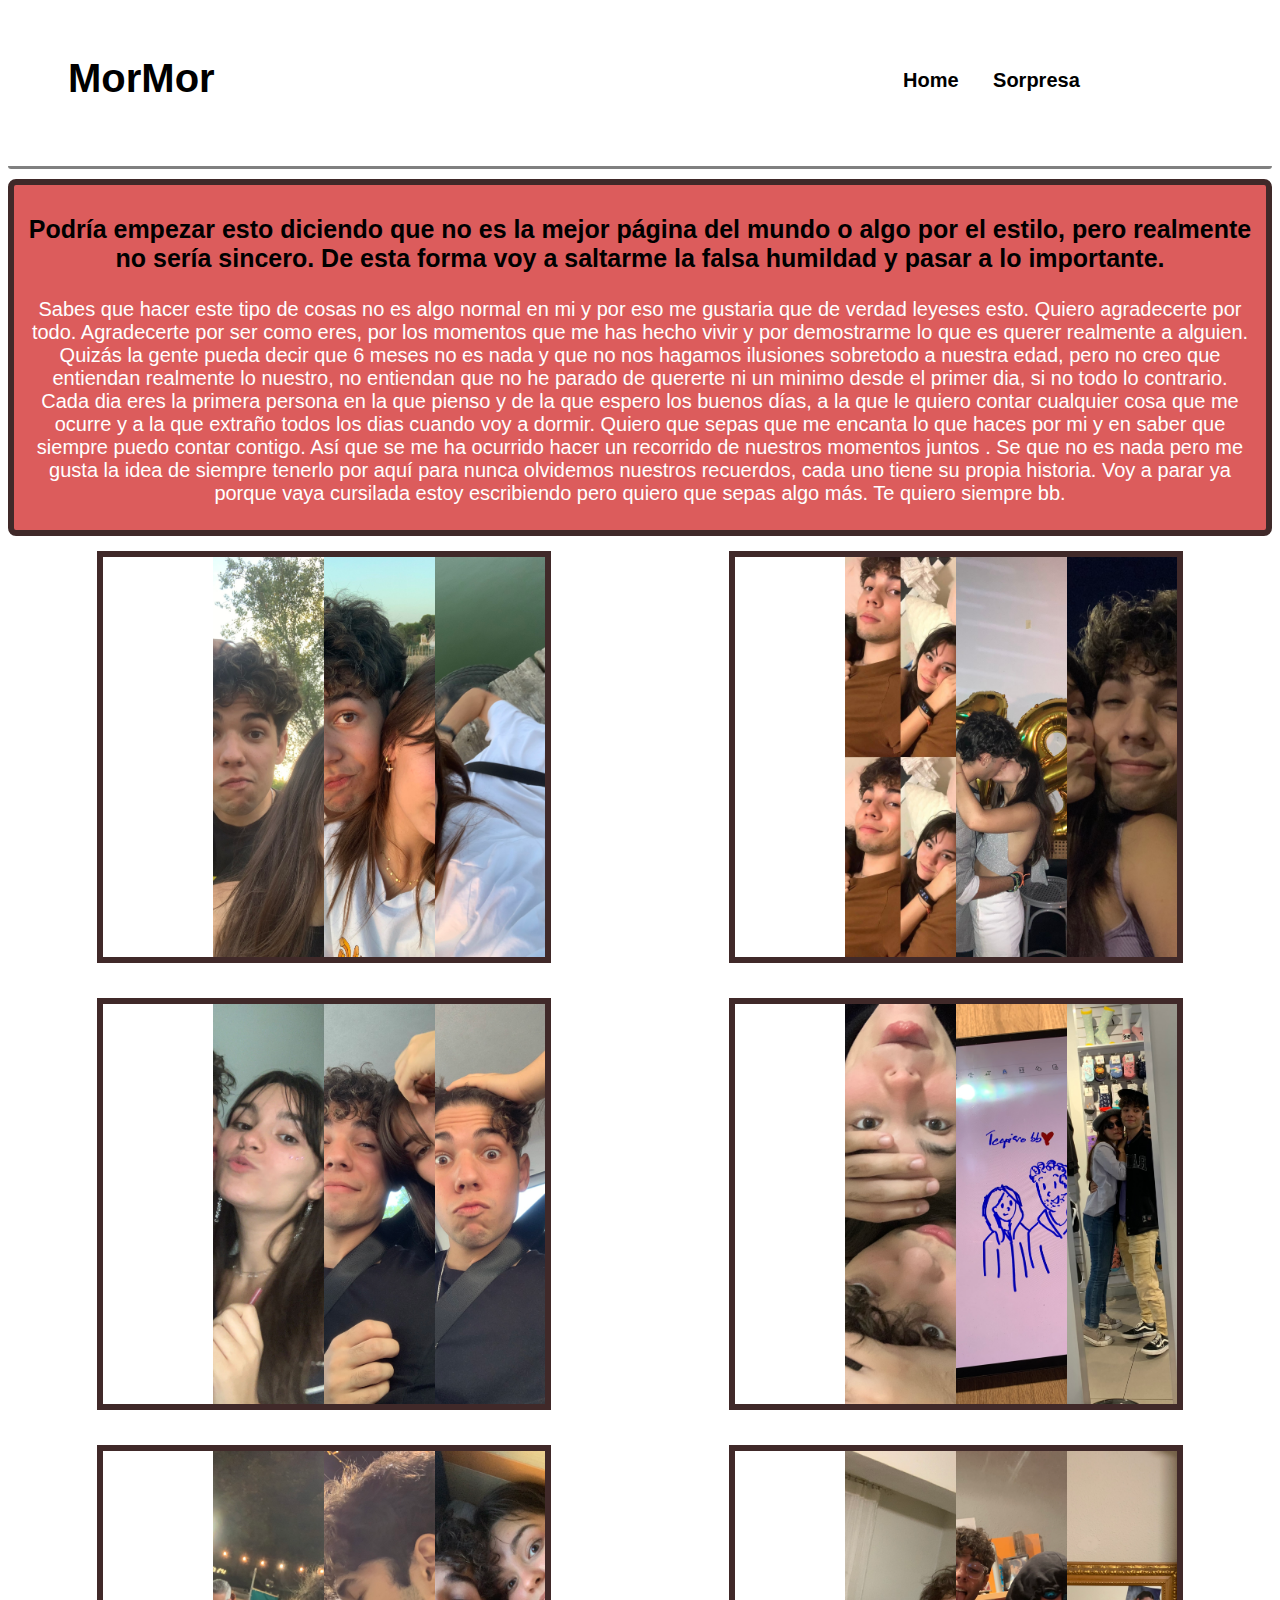
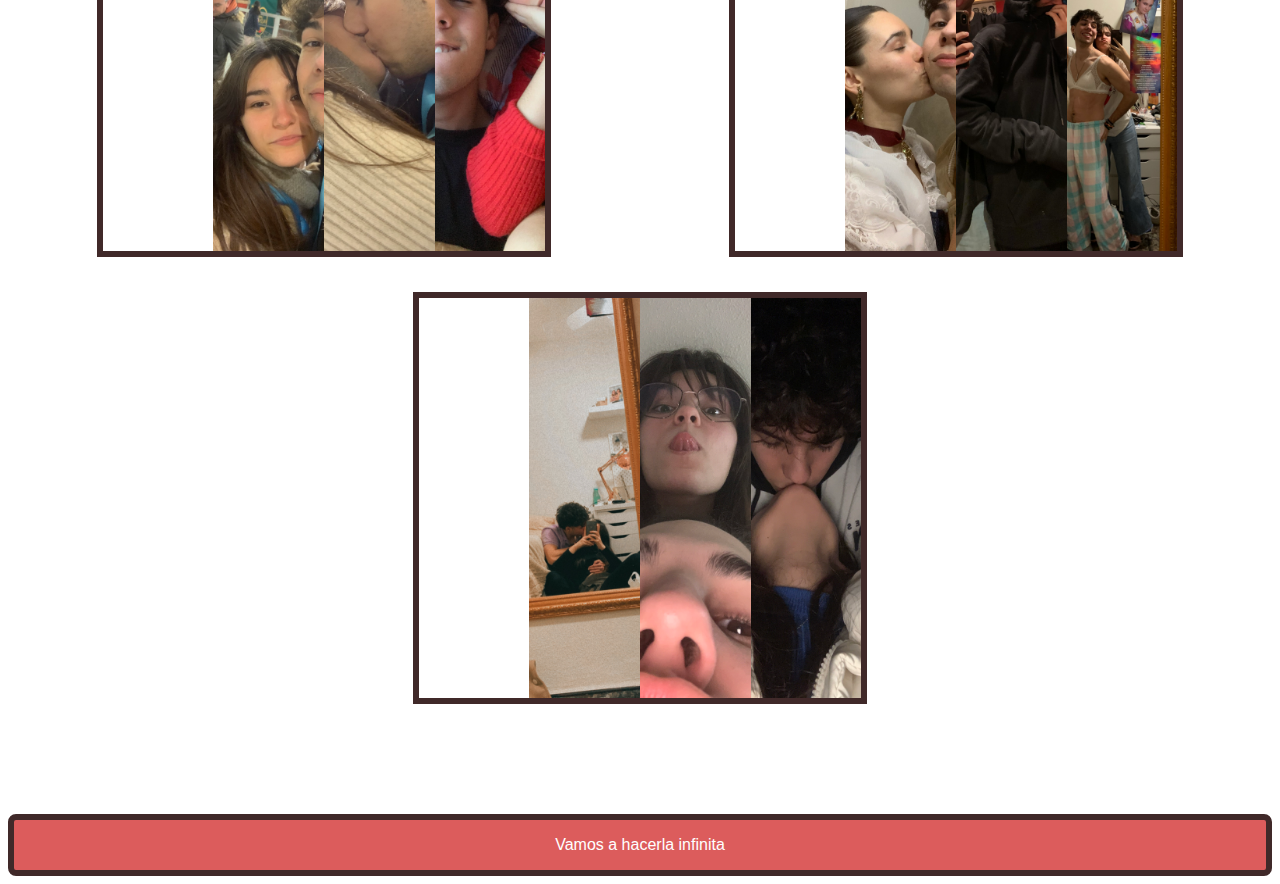
==== calendario.html @ c7064f5e "1.14.02.2023" ====
<!DOCTYPE html>
<html lang="en">
<head>
    <meta charset="UTF-8">
    <meta http-equiv="X-UA-Compatible" content="IE=edge">
    <meta name="viewport" content="width=device-width, initial-scale=1.0">
    <title>Sorpresa</title>
    <link rel="stylesheet" type="text/css" media="screen" href="style-desktop.css">
    <link rel="stylesheet" type="text/css" media="only screen and (max-width: 1000px)" href="style-mobile.css">
</head>
<body>
    <section class="cabecero">
        <div id="Corazón"><img src="https://images.vexels.com/media/users/3/144097/isolated/preview/3dedcd235214cdde6b4e171fdbf66c9d-icono-de-corazon.png" alt=""></div>
        <p>MorMor</p>
        <div class="menu">
            <ul>
                <li><a href="index.html">Home</a></li>
                <li><a href="calendario.html">Sorpresa</a></li>
            </ul>
        </div>
    </section>
    <div class="mensaje">
        <h3>Podría empezar esto diciendo que no es la mejor página del mundo o algo por el estilo, pero realmente no sería sincero. De esta forma voy a saltarme la falsa humildad y pasar a lo importante.</h3>
        <p>Sabes que hacer este tipo de cosas no es algo normal en mi y por eso me gustaria que de verdad leyeses esto. Quiero agradecerte por todo. Agradecerte por ser como eres, por los momentos que me has hecho vivir y por demostrarme lo que es querer realmente a alguien. Quizás la gente pueda decir que 6 meses no es nada y que no nos hagamos ilusiones sobretodo a nuestra edad, pero no creo que entiendan realmente lo nuestro, no entiendan que no he parado de quererte ni un minimo desde el primer dia, si no todo lo contrario. Cada dia eres la primera persona en la que pienso y de la que espero los buenos días, a la que le quiero contar cualquier cosa que me ocurre y a la que extraño todos los dias cuando voy a dormir. Quiero que sepas que me encanta lo que haces por mi y en saber que siempre puedo contar contigo. Así que se me ha ocurrido hacer un recorrido de nuestros momentos juntos . Se que no es nada pero me gusta la idea de siempre tenerlo por aquí para nunca olvidemos nuestros recuerdos, cada uno tiene su propia historia. Voy a parar ya porque vaya cursilada estoy escribiendo pero quiero que sepas algo más. Te quiero siempre bb.</p>
    </div>
    <section class="fondoCal">
        
    <section class="calendario">
        
        <div class="agosto">
            <img src="https://www.freepnglogos.com/uploads/number-0-png/number-0-newest-submissions-puns-8.png" alt="">
            <img src="images/Agosto/IMG_7201.JPEG" alt="">
            <img src="images/Agosto/IMG_7406.JPEG" alt="">
            <img src="images/Agosto/IMG_7409.JPEG" alt="">
        </div>

        <div class="septiembre">
            <img src="https://pngimg.es/d/number1_PNG14893.png" alt="">
            <img src="images/Septiembre/3f821b1c-e3c3-435c-ba1f-c3f074bdb430.jpg" alt="">
            <img src="images/Septiembre/cad2381a-b16b-4cbd-a0c6-21594a4b00ce.jpg" alt="">
            <img src="images/Septiembre/IMG_8160.JPEG" alt="">
        </div>
        
        <div class="octubre">
            <img src="https://www.pngplay.com/wp-content/uploads/5/Number-2-Background-PNG-Image.png" alt="">            
            
            <img src="images/Octubre/4110e9b2-b21f-451c-b2a3-12bce443c176.jpg" alt="">
            <img src="images/Octubre/IMG_9192.JPEG" alt="">
            <img src="images/Octubre/IMG_9194.JPEG" alt="">
        </div>
        
        <div class="noviembre">
            <img src="https://www.pngplay.com/wp-content/uploads/5/Number-3-No-Background.png" alt="">
            
            <img src="images/Noviembre/IMG_0004.JPEG" alt="">
            <img src="images/Noviembre/IMG_9847.JPEG" alt="">
            <img src="images/Noviembre/IMG_9849.JPEG" alt="">
        </div>
        
        <div class="diciembre">
            <img src="https://www.pngplay.com/wp-content/uploads/5/Number-4-Download-Free-PNG.png" alt="">
            
            <img src="images/Diciembre/IMG_0810.JPEG" alt="">
            <img src="images/Diciembre/IMG_0813.JPEG" alt="">
            <img src="images/Diciembre/IMG_1171.JPEG" alt="">
        </div>

        <div class="enero">
            <img src="https://www.pngall.com/wp-content/uploads/2/5-Number-PNG-Download-Image.png" alt="">
            <img src="images/Enero/IMG_1938.JPEG" alt="">
            <img src="images/Enero/IMG_2243.JPEG" alt="">
            <img src="images/Enero/IMG_2265.JPEG" alt="">

        </div> 
        <div class="febrero">
            <img src="https://www.pngmart.com/files/14/6-Number-PNG-Transparent.png" alt="">
            <img src="images/Febrero/4F44033A-2F65-46F3-8080-91E2A456A381.jpg" alt="">
            <img src="images/Febrero/IMG_2491.JPEG" alt="">
            <img src="images/Febrero/IMG_2554.JPEG" alt="">
        </div>
        
        
        
    </section>
    <footer>
        <p>Vamos a hacerla infinita</p>
    </footer>
    </section>
</body>
</html>
---- style-desktop.css ----
body{
    width: auto;
    text-align: center;
    font-family:'Segoe UI', Tahoma, Geneva, Verdana, sans-serif;
}
.cabecero{
    border-bottom: gray 3px solid;
    background-color: white;
    border-radius: 3px;
    height: 150px;
}
.cabecero p{
    font-size: 40px;
    display: block;
    position: relative;
    left: 60px;
    float: left;
    font-weight: bold;
}
#Corazón{
    float: left;
    margin-bottom: 25px;
    position: relative;
    bottom: 10px;
    left: 50px;
    margin-top: 25px;
}
#Corazón img{
    width: 100px;
}
.menu{
    position: relative;
    top: 35%;
    left: 22%;    
}
.menu li{
    display: inline-block;
    padding: 0px 15px;
}
.menu a{
    text-decoration: none;
    font-size: 20px;
    color: black;
    font-weight: bold;
}
.menu a:hover{
    font-size: x-large;
}
.resto{
    margin-top: 20px;
    background-image: url('https://img.myloview.com/stickers/cute-pink-hearts-romantic-seamless-patttern-texture-for-wallpapers-fabric-wrap-web-page-backgrounds-vector-illustration-400-167426427.jpg');
}
#barraH{
    margin: auto;
    width: auto;
    background-color: #dc5c5c;
    border: solid 6px #402929;
    border-radius: 8px;
}
#barraH p{
    font-size: 70px;
    color: white;   
    font-weight: bold;
    font-family: Cambria, Cochin, Georgia, Times, 'Times New Roman', serif;
    
}
#boton{
    margin: auto;
    margin-top: 20px;
    width: 180px;
    height: 60px;
    background-color: #dc5c5ca6;
    font-size: 40px;
    border: solid 6px #402929;
    color: white;
    border-radius: 8px;
}
#boton:hover{
    background-color: #b45353;
}
.image{
    margin: auto;
    margin-top: 20px;
    margin-bottom: 20px;
    
}
footer{
    margin-top: 90px;
    width:auto;
    border: solid 6px #402929;
    background-color: #dc5c5c;
    color: white;
    border-radius: 8px;
}

/*Calendario*/
.calendario{
    display: flex;
    flex-wrap: wrap;
    margin: auto;
    width: auto;
     
}


.calendario div{
    margin: auto;
    display: flex;
    width: 35%;
    height: 400px;
    margin-bottom: 20px;
    margin-top: 15px ;
    border: solid 6px #402929;
    
}

.calendario div img{
    width: 0px;
    flex-grow:1;
    object-fit: cover;
    transition:700ms;
}

.calendario div img:hover{
    width: 200px;
    cursor: crosshair;
    
}

.fondoCal{
    background-image: url('https://img.myloview.com/stickers/cute-pink-hearts-romantic-seamless-patttern-texture-for-wallpapers-fabric-wrap-web-page-backgrounds-vector-illustration-400-167426427.jpg');
}

.mensaje{
    margin-top: 10px;
    background-color: #dc5c5c;
    border: solid 6px #402929;
    padding: 5px;
    border-radius: 8px;
}
.mensaje h3{
    font-size: 25px;
}
.mensaje p{
    padding: 0px 10px;
    font-size: 20px;
    color: white;
    
}
---- style-mobile.css ----
body{
    width: auto;
    text-align: center;
    font-family:'Segoe UI', Tahoma, Geneva, Verdana, sans-serif;
}
.cabecero{
    border-bottom: gray 3px solid;
    background-color: white;
    border-radius: 3px;
    height: 150px;
}
.cabecero p{
    font-size: 30px;
    display: block;
    position: relative;
    left: 45px;
    float: left;
    font-weight: bold;
    top: 40px;
}
#Corazón{
    float: left;
    margin-bottom: 25px;
    position: relative;
    top: 6px;
    margin-top: 25px;
}
#Corazón img{
    width: 60px;
}
.menu{
    position: relative;
    top: 35%;
    left: 10%;    
}
.menu li{
    display: inline-block;
    padding: 0px 15px;
}
.menu a{
    text-decoration: none;
    font-size: 20px;
    color: black;
    font-weight: bold;
}
.menu a:hover{
    font-size: x-large;
}
.resto{
    margin-top: 20px;
    background-image: url('https://img.myloview.com/stickers/cute-pink-hearts-romantic-seamless-patttern-texture-for-wallpapers-fabric-wrap-web-page-backgrounds-vector-illustration-400-167426427.jpg');
}
#barraH{
    margin: auto;
    width: auto;
    background-color: #dc5c5c;
    border: solid 6px #402929;
    border-radius: 8px;
}
#barraH p{
    font-size: 70px;
    color: white;   
    font-weight: bold;
    font-family: Cambria, Cochin, Georgia, Times, 'Times New Roman', serif;
    
}
#boton{
    margin: auto;
    margin-top: 20px;
    width: 180px;
    height: 60px;
    background-color: #dc5c5ca6;
    font-size: 40px;
    border: solid 6px #402929;
    color: white;
    border-radius: 8px;
}
#boton:hover{
    background-color: #b45353;
}
.image{
    margin: auto;
    margin-top: 20px;
    margin-bottom: 20px;
    
}
footer{
    margin-top: 90px;
    width:auto;
    border: solid 6px #402929;
    background-color: #dc5c5c;
    color: white;
    border-radius: 8px;
}

/*Calendario*/
.calendario{
    display: flex;
    flex-wrap:wrap;
    margin: auto;
    width: auto;
   
}


.calendario div{
    border: solid 6px #402929;
    margin-bottom: 20px;
    margin-top: 15px;
    width: 100%;
}

.calendario div img{
    width: 0px;
    flex-grow:1;
    object-fit: cover;
    transition:700ms;
}
.calendario div img:hover{
    width: 200px;
}

.fondoCal{
    background-image: url('https://img.myloview.com/stickers/cute-pink-hearts-romantic-seamless-patttern-texture-for-wallpapers-fabric-wrap-web-page-backgrounds-vector-illustration-400-167426427.jpg');
}
.mensaje{
    margin-top: 10px;
    background-color: #dc5c5c;
    border: solid 6px #402929;
    padding: 5px;
    border-radius: 8px;
}
.mensaje h3{
    font-size: 25px;
}
.mensaje p{
    padding: 0px 10px;
    font-size: 20px;
    color: white;
    
}
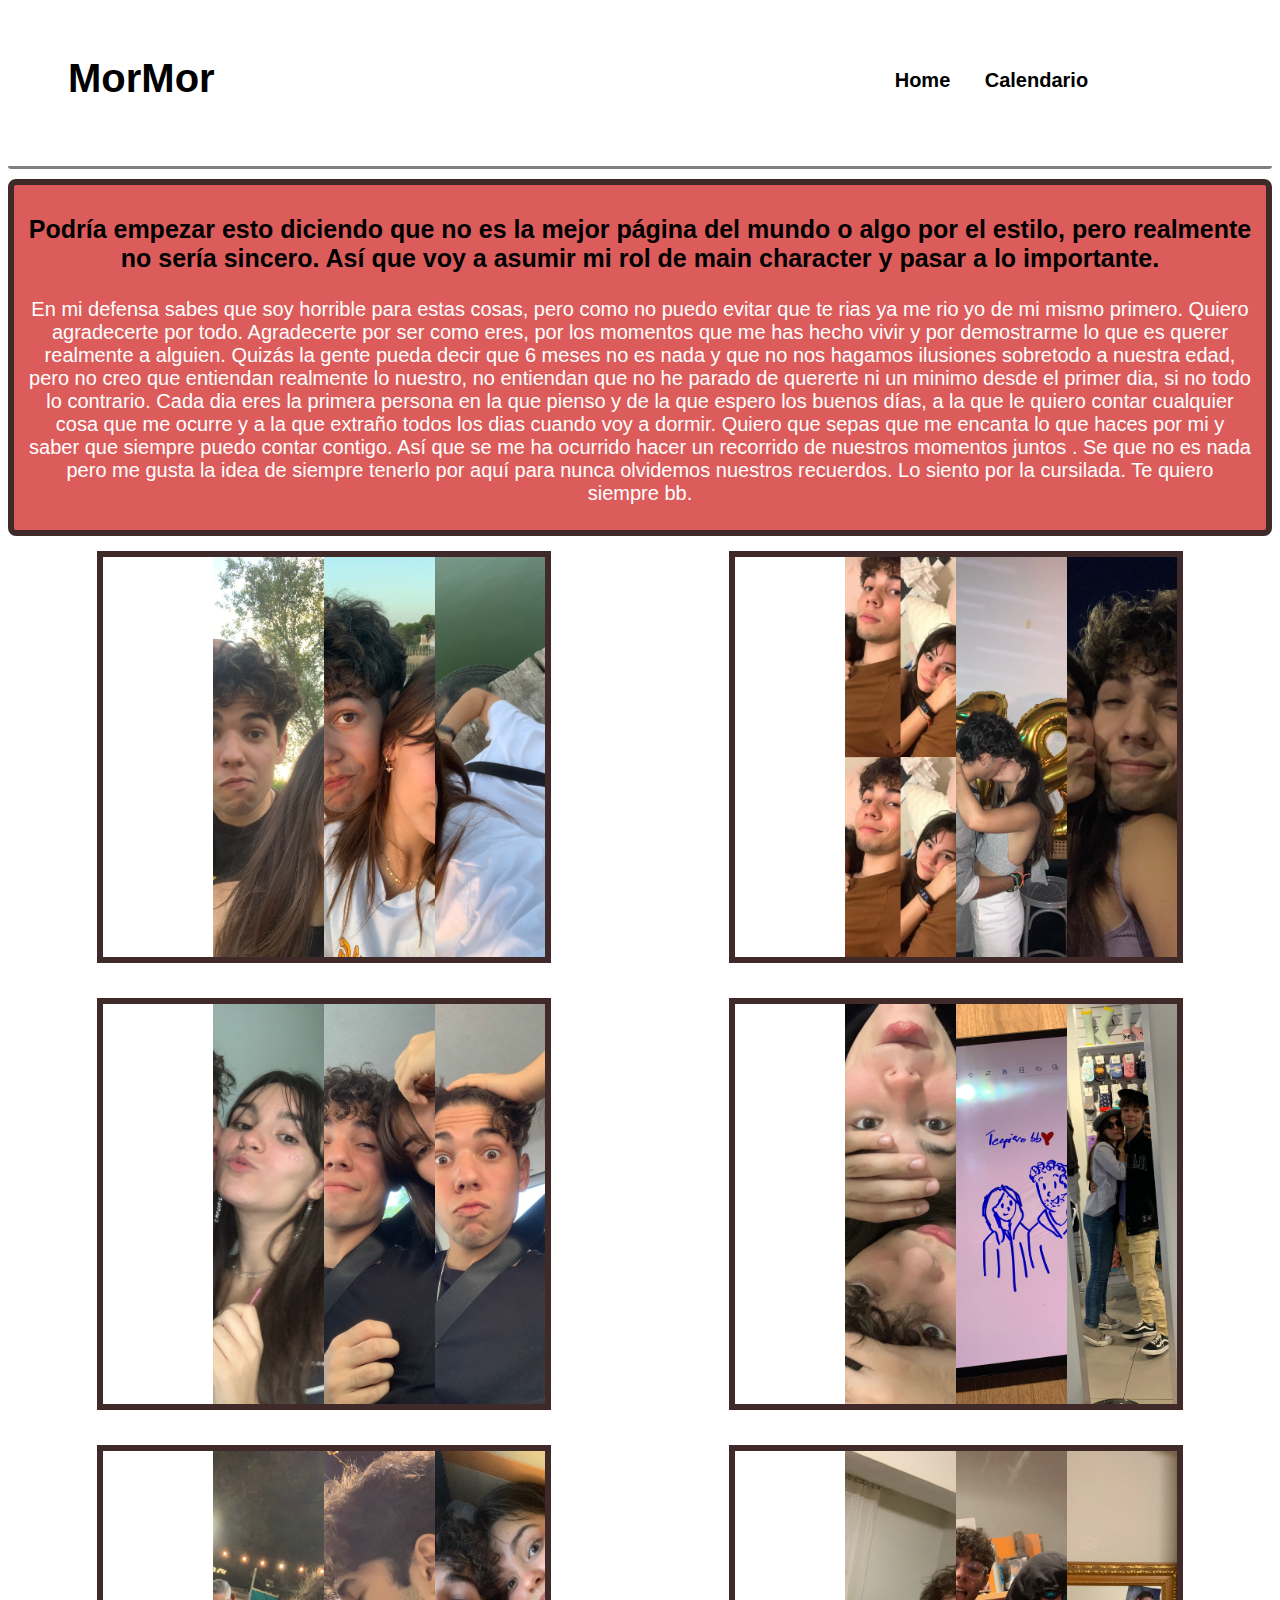
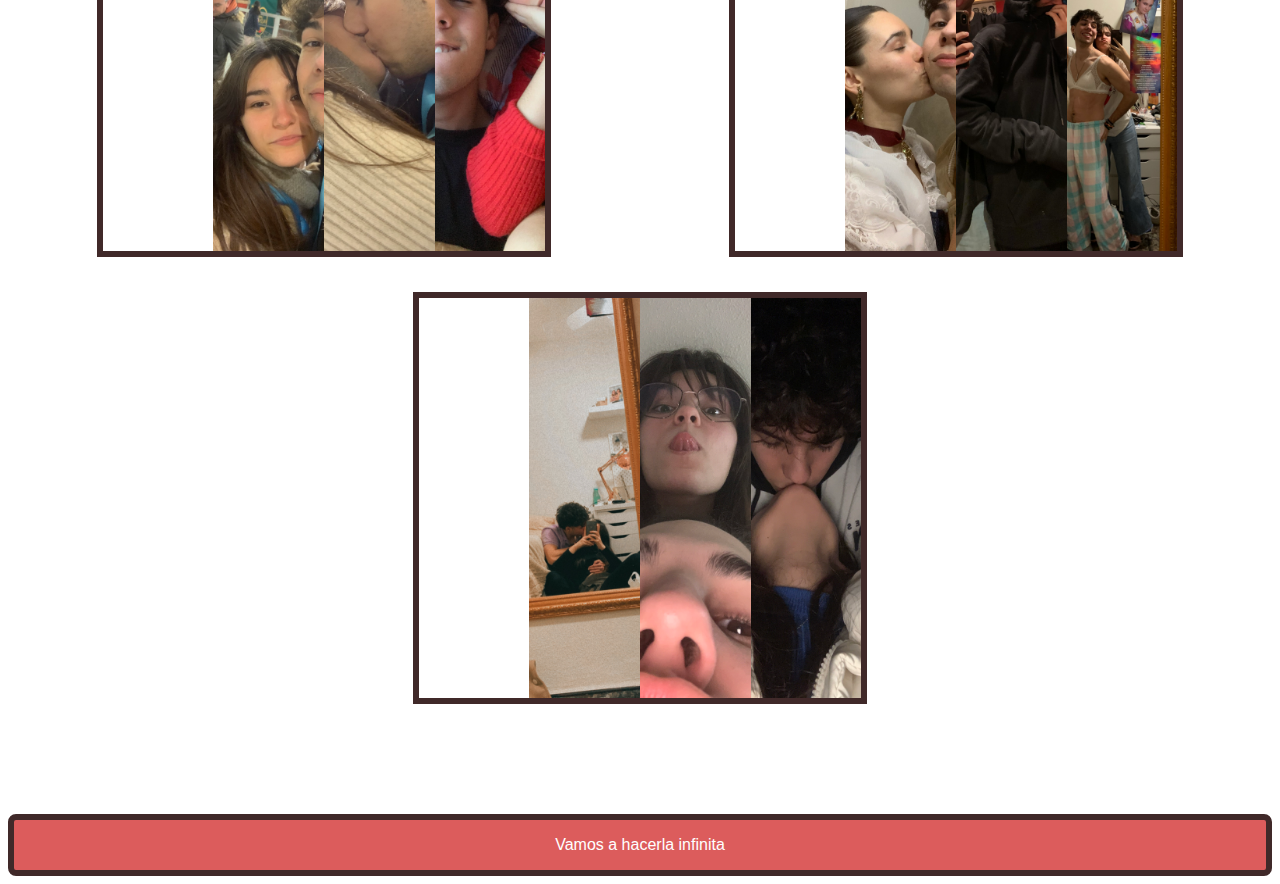
==== commit f8551e01: "1.14" ====
--- a/calendario.html
+++ b/calendario.html
@@ -15,13 +15,13 @@
         <div class="menu">
             <ul>
                 <li><a href="index.html">Home</a></li>
-                <li><a href="calendario.html">Sorpresa</a></li>
+                <li><a href="calendario.html">Calendario</a></li>
             </ul>
         </div>
     </section>
     <div class="mensaje">
-        <h3>Podría empezar esto diciendo que no es la mejor página del mundo o algo por el estilo, pero realmente no sería sincero. De esta forma voy a saltarme la falsa humildad y pasar a lo importante.</h3>
-        <p>Sabes que hacer este tipo de cosas no es algo normal en mi y por eso me gustaria que de verdad leyeses esto. Quiero agradecerte por todo. Agradecerte por ser como eres, por los momentos que me has hecho vivir y por demostrarme lo que es querer realmente a alguien. Quizás la gente pueda decir que 6 meses no es nada y que no nos hagamos ilusiones sobretodo a nuestra edad, pero no creo que entiendan realmente lo nuestro, no entiendan que no he parado de quererte ni un minimo desde el primer dia, si no todo lo contrario. Cada dia eres la primera persona en la que pienso y de la que espero los buenos días, a la que le quiero contar cualquier cosa que me ocurre y a la que extraño todos los dias cuando voy a dormir. Quiero que sepas que me encanta lo que haces por mi y en saber que siempre puedo contar contigo. Así que se me ha ocurrido hacer un recorrido de nuestros momentos juntos . Se que no es nada pero me gusta la idea de siempre tenerlo por aquí para nunca olvidemos nuestros recuerdos, cada uno tiene su propia historia. Voy a parar ya porque vaya cursilada estoy escribiendo pero quiero que sepas algo más. Te quiero siempre bb.</p>
+        <h3>Podría empezar esto diciendo que no es la mejor página del mundo o algo por el estilo, pero realmente no sería sincero. Así que voy a asumir mi rol de main character y pasar a lo importante.</h3>
+        <p>En mi defensa sabes que soy horrible para estas cosas, pero como no puedo evitar que te rias ya me rio yo de mi mismo primero. Quiero agradecerte por todo. Agradecerte por ser como eres, por los momentos que me has hecho vivir y por demostrarme lo que es querer realmente a alguien. Quizás la gente pueda decir que 6 meses no es nada y que no nos hagamos ilusiones sobretodo a nuestra edad, pero no creo que entiendan realmente lo nuestro, no entiendan que no he parado de quererte ni un minimo desde el primer dia, si no todo lo contrario. Cada dia eres la primera persona en la que pienso y de la que espero los buenos días, a la que le quiero contar cualquier cosa que me ocurre y a la que extraño todos los dias cuando voy a dormir. Quiero que sepas que me encanta lo que haces por mi y saber que siempre puedo contar contigo. Así que se me ha ocurrido hacer un recorrido de nuestros momentos juntos . Se que no es nada pero me gusta la idea de siempre tenerlo por aquí para nunca olvidemos nuestros recuerdos. Lo siento por la cursilada. Te quiero siempre bb.</p>
     </div>
     <section class="fondoCal">
         
--- a/style-mobile.css
+++ b/style-mobile.css
@@ -10,36 +10,36 @@
     height: 150px;
 }
 .cabecero p{
-    font-size: 30px;
+    font-size: 20px;
     display: block;
     position: relative;
-    left: 45px;
+    left: 0px;
+    right: 10px;
     float: left;
     font-weight: bold;
     top: 40px;
 }
 #Corazón{
-    float: left;
     margin-bottom: 25px;
     position: relative;
-    top: 6px;
+    left: 60px;
     margin-top: 25px;
 }
 #Corazón img{
-    width: 60px;
+    width: 50px;
 }
 .menu{
     position: relative;
-    top: 35%;
-    left: 10%;    
+    top: 60%;
+    left: 1%;    
 }
 .menu li{
     display: inline-block;
-    padding: 0px 15px;
+    padding: 0px 8px;
 }
 .menu a{
     text-decoration: none;
-    font-size: 20px;
+    font-size: 15px;
     color: black;
     font-weight: bold;
 }
@@ -102,12 +102,12 @@
    
 }
 
-
 .calendario div{
     border: solid 6px #402929;
     margin-bottom: 20px;
     margin-top: 15px;
     width: 100%;
+    
 }
 
 .calendario div img{
